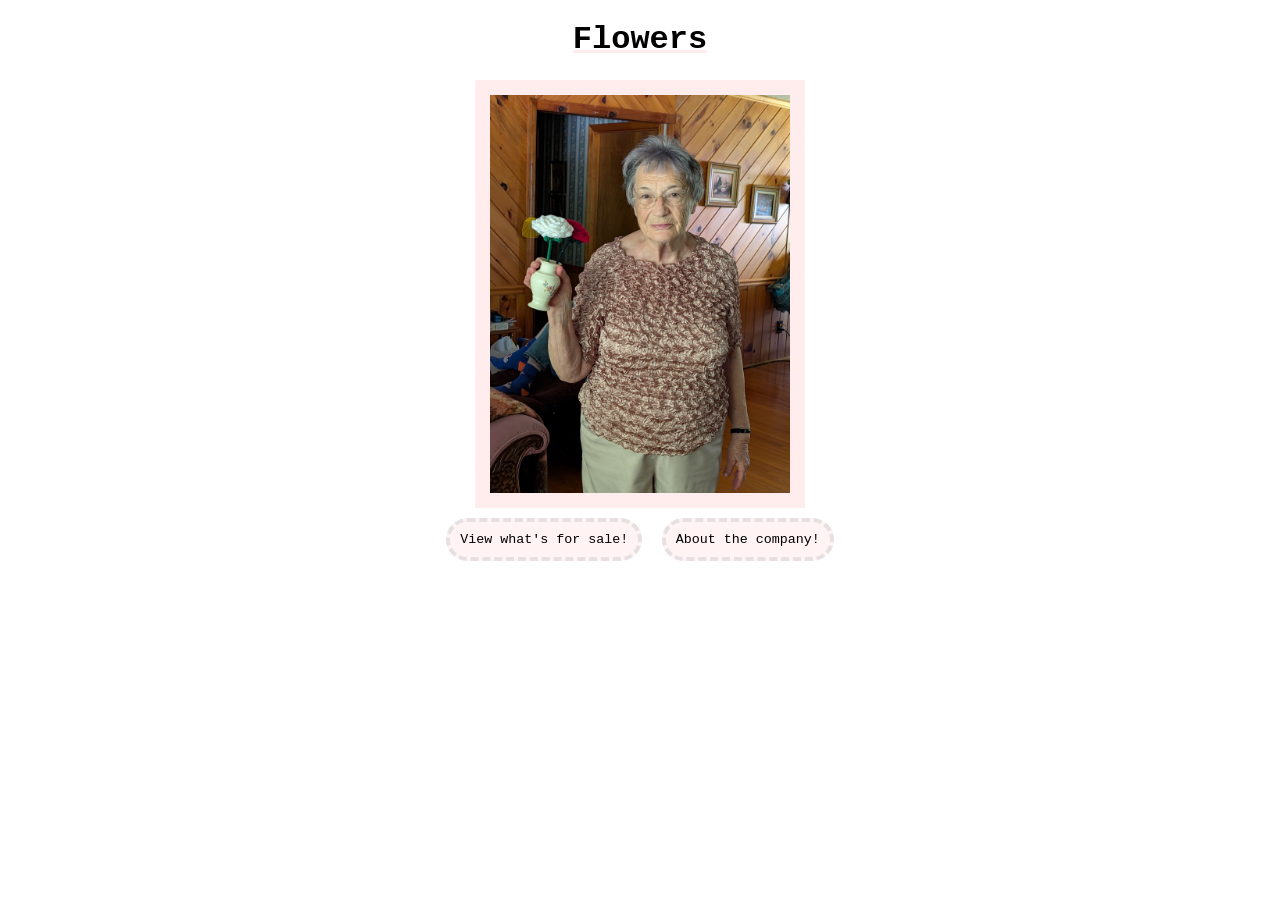
==== index.html @ 75b0deb8 "first commit" ====
<!DOCTYPE html>
<html>
  <head>
    <title>Buisness Name</title>
    <link rel="stylesheet" href="css/style.css">
  </head>
  <body>

    <h1>Flowers</h1>

    <!--Company stuff, not to complicated. Just a home-page -->
    <div class="flower">
    <img src="assets/mamaw-with-rose.jpg" alt="A crochet rose held by Grandma." width="300px">
    </div>
    
        <!-- Making my buttons.-->
    <div class="mebuttons">
        <button id="btn-goods">View what's for sale!</button>
        <button id="btn-about">About the company!</button>
    </div>

    <script src="js/app.js"></script>

  </body>
</html>
---- css/style.css ----
body{
    font-family: 'Courier New', Courier, monospace;
    text-align: center;
}

h1{
     font-family: 'Courier New', Courier, monospace;
     text-decoration-line: underline;
     text-decoration-color:  rgb(255, 237, 237);
     text-align: center;
}

img{
   border: solid,  rgb(255, 237, 237), 15px;
}

.mebuttons button:nth-child(1){
    border-radius: 50px;
    padding: 10px;
    margin: 5px;
    background-color: rgb(255, 243, 243);
    border: 4px, dashed,  rgba(214, 213, 213, 0.61);
    color: black;
    font-family: 'Courier New', Courier, monospace;
}

.mebuttons button:nth-child(1):hover {
  box-shadow: 0 8px 25px rgba(241, 113, 113, 0.4);
}

.mebuttons button:nth-child(2){
    border-radius: 50px;
    padding: 10px;
    margin: 5px;
    border: 4px, dashed, rgba(214, 213, 213, 0.61);
    color: black;
    background-color: rgb(255, 243, 243);
    font-family: 'Courier New', Courier, monospace;
}


.mebuttons button:nth-child(2):hover {
  box-shadow: 0 8px 25px rgba(241, 113, 113, 0.4);
}
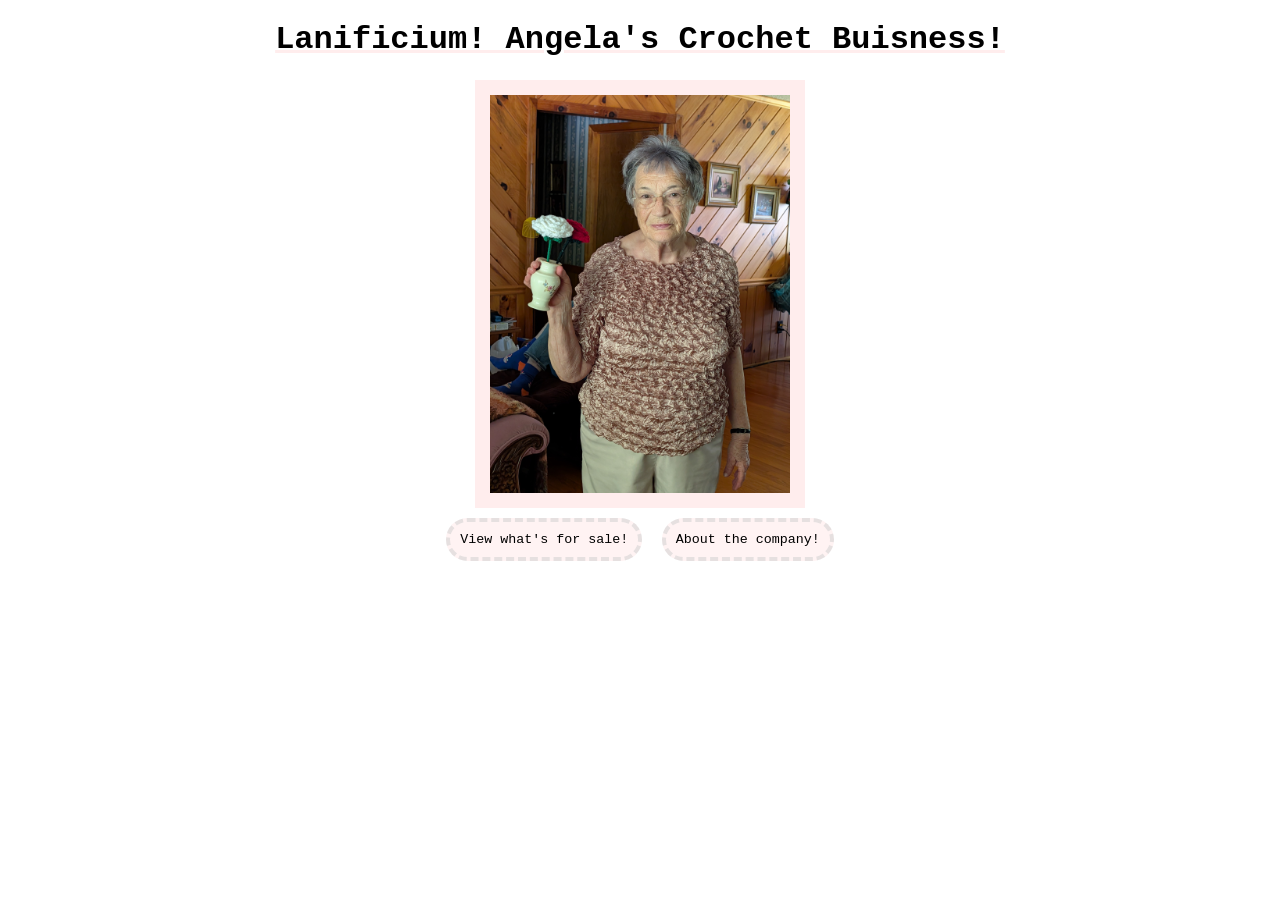
==== commit f8c3d442: "Finished project hopefully" ====
--- a/index.html
+++ b/index.html
@@ -1,12 +1,12 @@
 <!DOCTYPE html>
 <html>
   <head>
-    <title>Buisness Name</title>
+    <title>Lanificium</title>
     <link rel="stylesheet" href="css/style.css">
   </head>
   <body>
 
-    <h1>Flowers</h1>
+    <h1>Lanificium! Angela's Crochet Buisness!</h1>
 
     <!--Company stuff, not to complicated. Just a home-page -->
     <div class="flower">
@@ -23,3 +23,9 @@
 
   </body>
 </html>
+ <!-- I made a GitHub repository for this website so I could share it with my friends
+  This is a google doc with all the resources I used: 
+  This is the working link:
+  I did have to commit the website a few times after the respository was made because I was still fixing it up.
+  However, I believe the link stays that same after commiting.
+ -->
